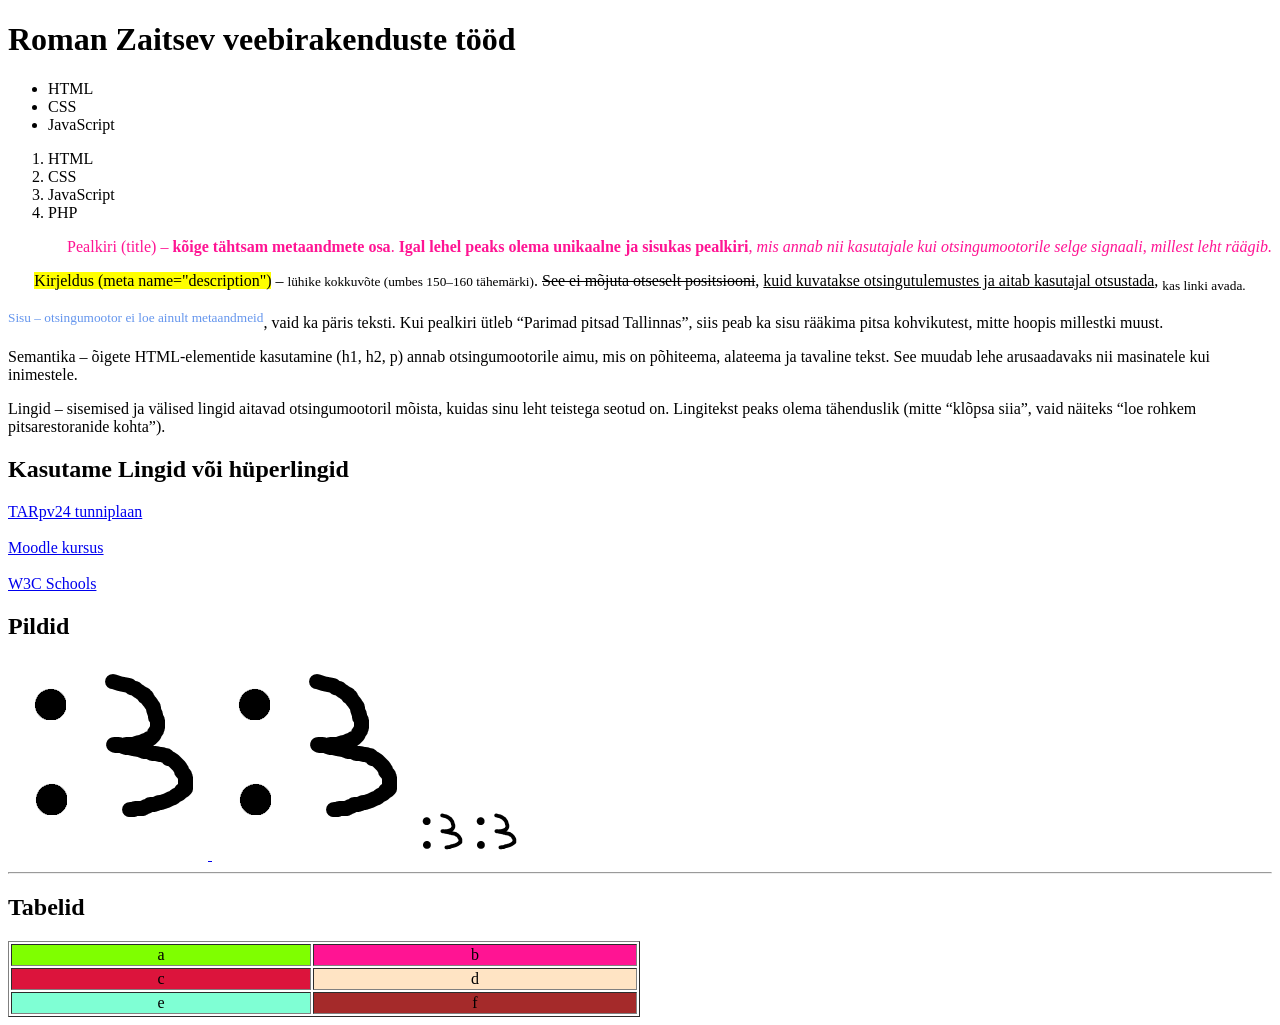
==== index.html @ 5f7e8b22 "Add files via upload" ====
<!DOCTYPE html>
<html lang="et">
<head>
    <meta charset="UTF-8">
    <title>Roman Zaitsev veebirakenduste tööd</title>
    <meta name="description" content="Õpime veebitehnoloogiat">
    <meta name="author" content="Roman Zaitsev">
    <meta name="viewport" content="width=device-width, initial-scale=1.0">
    <!--<meta name="robots" content="noindex, nofollow">-->
    <link rel="icon" type="image/png" href="apple-touch-icon.png">
    <link rel="apple-touch-icon" sizes="192x192" href="apple-touch-icon.png">
    <link rel="icon" type="image/png" sizes="32x32" href="favicon-32x32.png">
    <link rel="icon" type="image/png" sizes="16x16" href="favicon-16x16.png">
    <link rel="manifest" href="site.webmanifest">
    <meta name="twitter:card" content="summary_large_image">
    <meta name="twitter:title" content="Näidete veeb">
    <meta name="twitter:description" content="Õpime HTML metaandmeid.">
    <meta name="twitter:image" content="https://www.naited.ee/banner.jpg">
</head>
<body>
<h1>Roman Zaitsev veebirakenduste tööd</h1>

<ul>
    <li>HTML</li>
    <li>CSS</li>
    <li>JavaScript</li>
</ul>

<ol>
    <li>HTML</li>
    <li>CSS</li>
    <li>JavaScript</li>
    <li>PHP</li>
</ol>

<p style="text-align:right; color:#ff1493;">
    Pealkiri (title) – <b>kõige tähtsam metaandmete osa</b>. <strong>Igal lehel peaks olema unikaalne ja sisukas pealkiri</strong>, <i>mis annab nii kasutajale kui otsingumootorile selge signaali</i>, <em>millest leht räägib.</em>
</p>

<p style="text-align:center;">
    <mark>Kirjeldus (meta name="description")</mark> – <small>lühike kokkuvõte (umbes 150–160 tähemärki)</small>. <del>See ei mõjuta otseselt positsiooni</del>, <ins>kuid kuvatakse otsingutulemustes ja aitab kasutajal otsustada</ins>, <sub>kas linki avada.</sub>
</p>

<p>
    <sup style="color:#6495ed;">Sisu – otsingumootor ei loe ainult metaandmeid</sup>, vaid ka päris teksti. Kui pealkiri ütleb “Parimad pitsad Tallinnas”, siis peab ka sisu rääkima pitsa kohvikutest, mitte hoopis millestki muust.
</p>

<p>Semantika – õigete HTML-elementide kasutamine (h1, h2, p) annab otsingumootorile aimu, mis on põhiteema, alateema ja tavaline tekst. See muudab lehe arusaadavaks nii masinatele kui inimestele.</p>

<p>Lingid – sisemised ja välised lingid aitavad otsingumootoril mõista, kuidas sinu leht teistega seotud on. Lingitekst peaks olema tähenduslik (mitte “klõpsa siia”, vaid näiteks “loe rohkem pitsarestoranide kohta”).</p>

<h2>Kasutame Lingid või hüperlingid</h2>
<a href="https://thk.edupage.org/timetable/view.php?fullscreen=1" target="_blank">TARpv24 tunniplaan</a><br><br>
<a href="https://moodle.edu.ee/course/view.php?id=13013&section=1" target="_blank">Moodle kursus</a><br><br>
<a href="https://www.w3schools.com/" target="_blank">W3C Schools</a>

<h2>Pildid</h2>
<a href="coolface.png" target="_blank">
    <img src="coolface.png" alt="See on Memchik" >
</a>
<img src="coolface.png" alt="See on Memchik" >
<img src="coolface.png" alt="See on Memchik" width="50">
<img src="coolface.png" alt="See on Memchik" width="50">

<hr>

<h2>Tabelid</h2>
<table border="1" width="50%">
    <tr>
        <td align="center" bgcolor="#7fff00">a</td>
        <td align="center" bgcolor="#ff1493">b</td>
    </tr>
    <tr>
        <td align="center" bgcolor="#dc143c">c</td>
        <td align="center" bgcolor="#ffe4c4">d</td>
    </tr>
    <tr>
        <td align="center" bgcolor="#7fffd4">e</td>
        <td align="center" bgcolor="#a52a2a">f</td>
    </tr>
</table>

</body>
</html>
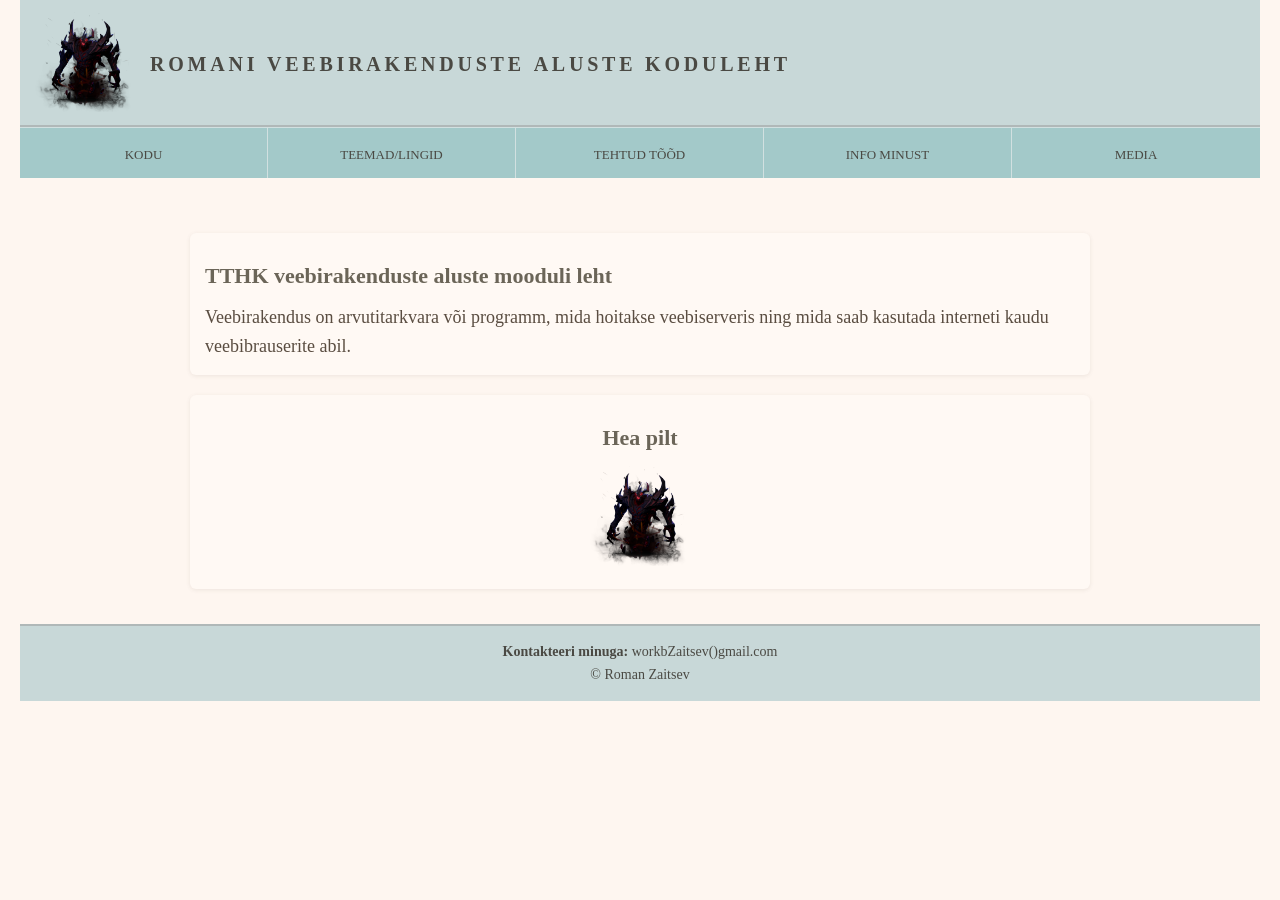
==== commit b300eda4: "Add files via upload" ====
--- a/index.html
+++ b/index.html
@@ -1,84 +1,55 @@
-<!DOCTYPE html>
-<html lang="et">
-<head>
-    <meta charset="UTF-8">
-    <title>Roman Zaitsev veebirakenduste tööd</title>
-    <meta name="description" content="Õpime veebitehnoloogiat">
-    <meta name="author" content="Roman Zaitsev">
-    <meta name="viewport" content="width=device-width, initial-scale=1.0">
-    <!--<meta name="robots" content="noindex, nofollow">-->
-    <link rel="icon" type="image/png" href="apple-touch-icon.png">
-    <link rel="apple-touch-icon" sizes="192x192" href="apple-touch-icon.png">
-    <link rel="icon" type="image/png" sizes="32x32" href="favicon-32x32.png">
-    <link rel="icon" type="image/png" sizes="16x16" href="favicon-16x16.png">
-    <link rel="manifest" href="site.webmanifest">
-    <meta name="twitter:card" content="summary_large_image">
-    <meta name="twitter:title" content="Näidete veeb">
-    <meta name="twitter:description" content="Õpime HTML metaandmeid.">
-    <meta name="twitter:image" content="https://www.naited.ee/banner.jpg">
-</head>
-<body>
-<h1>Roman Zaitsev veebirakenduste tööd</h1>
-
-<ul>
-    <li>HTML</li>
-    <li>CSS</li>
-    <li>JavaScript</li>
-</ul>
-
-<ol>
-    <li>HTML</li>
-    <li>CSS</li>
-    <li>JavaScript</li>
-    <li>PHP</li>
-</ol>
-
-<p style="text-align:right; color:#ff1493;">
-    Pealkiri (title) – <b>kõige tähtsam metaandmete osa</b>. <strong>Igal lehel peaks olema unikaalne ja sisukas pealkiri</strong>, <i>mis annab nii kasutajale kui otsingumootorile selge signaali</i>, <em>millest leht räägib.</em>
-</p>
-
-<p style="text-align:center;">
-    <mark>Kirjeldus (meta name="description")</mark> – <small>lühike kokkuvõte (umbes 150–160 tähemärki)</small>. <del>See ei mõjuta otseselt positsiooni</del>, <ins>kuid kuvatakse otsingutulemustes ja aitab kasutajal otsustada</ins>, <sub>kas linki avada.</sub>
-</p>
-
-<p>
-    <sup style="color:#6495ed;">Sisu – otsingumootor ei loe ainult metaandmeid</sup>, vaid ka päris teksti. Kui pealkiri ütleb “Parimad pitsad Tallinnas”, siis peab ka sisu rääkima pitsa kohvikutest, mitte hoopis millestki muust.
-</p>
-
-<p>Semantika – õigete HTML-elementide kasutamine (h1, h2, p) annab otsingumootorile aimu, mis on põhiteema, alateema ja tavaline tekst. See muudab lehe arusaadavaks nii masinatele kui inimestele.</p>
-
-<p>Lingid – sisemised ja välised lingid aitavad otsingumootoril mõista, kuidas sinu leht teistega seotud on. Lingitekst peaks olema tähenduslik (mitte “klõpsa siia”, vaid näiteks “loe rohkem pitsarestoranide kohta”).</p>
-
-<h2>Kasutame Lingid või hüperlingid</h2>
-<a href="https://thk.edupage.org/timetable/view.php?fullscreen=1" target="_blank">TARpv24 tunniplaan</a><br><br>
-<a href="https://moodle.edu.ee/course/view.php?id=13013&section=1" target="_blank">Moodle kursus</a><br><br>
-<a href="https://www.w3schools.com/" target="_blank">W3C Schools</a>
-
-<h2>Pildid</h2>
-<a href="coolface.png" target="_blank">
-    <img src="coolface.png" alt="See on Memchik" >
-</a>
-<img src="coolface.png" alt="See on Memchik" >
-<img src="coolface.png" alt="See on Memchik" width="50">
-<img src="coolface.png" alt="See on Memchik" width="50">
-
-<hr>
-
-<h2>Tabelid</h2>
-<table border="1" width="50%">
-    <tr>
-        <td align="center" bgcolor="#7fff00">a</td>
-        <td align="center" bgcolor="#ff1493">b</td>
-    </tr>
-    <tr>
-        <td align="center" bgcolor="#dc143c">c</td>
-        <td align="center" bgcolor="#ffe4c4">d</td>
-    </tr>
-    <tr>
-        <td align="center" bgcolor="#7fffd4">e</td>
-        <td align="center" bgcolor="#a52a2a">f</td>
-    </tr>
-</table>
-
-</body>
-</html>
+<!DOCTYPE html> <!-- html5 on deklareeritud-->
+<html lang="et">
+<head>
+    <meta charset="UTF-8">
+    <title>Romani veebirakenduste kodu leht</title>
+    <link rel="stylesheet" href="style.css">
+</head>
+<body>
+<!--päis -> header-> шапка -->
+<header>
+    <h1>Romani veebirakenduste aluste koduleht</h1>
+</header>
+<!-- navigeerimis menüü-->
+<nav>
+    <ul>
+        <li>
+            <a href="#">Kodu</a>
+        </li>
+        <li>
+            <a href="teemad_lingid.html">Teemad/Lingid</a>
+        </li>
+
+        <li>
+            <a href="tood.html">Tehtud tõõd</a>
+
+        </li>
+        <li>
+            <a href="mina.html">Info minust</a>
+        </li>
+        <li>
+            <a href="media.html">Media</a>
+        </li>
+    </ul>
+</nav>
+<!--main-sisu-->
+<main>
+    <section id="Osa1">
+        <h2>TTHK veebirakenduste aluste mooduli leht</h2>
+        <div>
+            Veebirakendus on arvutitarkvara või programm, mida hoitakse veebiserveris ning mida saab kasutada interneti kaudu veebibrauserite abil.</div>
+    </section>
+    <section id="Osa2">
+        <h2>Hea pilt</h2>
+        <img src="nevermore.png" alt=""><br>
+
+    </section>
+</main>
+<!--jalus - подвал -->
+<footer>
+    <strong>Kontakteeri minuga:</strong>
+    workbZaitsev()gmail.com<br>
+    &copy; Roman Zaitsev
+</footer>
+</body>
+</html>
--- a/style.css
+++ b/style.css
@@ -0,0 +1,138 @@
+/* Общие стили */
+body {
+    background: #fef6f0; /* очень светлый пастельный беж */
+    color: #5a4d41; /* тёмно-коричневый, мягкий для текста */
+    font-family: "Georgia", serif;
+    margin: 0;
+    padding: 0 20px;
+    line-height: 1.6;
+}
+
+img {
+    width: 100px;
+    height: 100px;
+    object-fit: cover;
+    border-radius: 8px;
+}
+
+main {
+    max-width: 900px;
+    margin: 20px auto;
+    padding: 15px;
+    font-size: 18px;
+}
+
+/* Шапка */
+header {
+    background: #c8d8d8 url("nevermore.png") no-repeat 15px center; /* пастельный голубовато-серый */
+    background-size: 100px 100px;
+    color: #4a4943; /* мягкий тёмно-серый */
+    letter-spacing: 0.1cm;
+    padding: 40px 20px 40px 130px;
+    font-variant: all-petite-caps;
+    font-size: 16pt;
+    border-bottom: 2px solid #b0b8b8;
+}
+
+header h1 {
+    margin: 0;
+}
+
+/* Навигация */
+nav {
+    background: #a3c9c9; /* мягкий пастельный голубой */
+    border-top: 1px solid #d1e0e0;
+}
+
+nav ul {
+    list-style: none;
+    margin: 0;
+    padding: 0;
+    display: flex;
+}
+
+nav ul li {
+    flex: 1;
+    text-align: center;
+}
+
+nav ul li a {
+    display: block;
+    padding: 10px;
+    color: #4a4943;
+    text-decoration: none;
+    font-variant: all-petite-caps;
+    font-size: 14pt;
+    border-right: 1px solid #d1e0e0;
+    transition: background-color 0.3s ease, color 0.3s ease;
+}
+
+nav ul li:last-child a {
+    border-right: none;
+}
+
+nav ul li a:hover {
+    background: #d6e6e6;
+    color: #2e2c26;
+}
+
+/* Контент */
+section {
+    background: #fff9f4; /* очень светлый пастельный кремовый */
+    color: #5a4d41;
+    padding: 15px;
+    margin-top: 20px;
+    border-radius: 6px;
+    box-shadow: 0 1px 4px rgba(90,77,65,0.1);
+}
+
+section#Osa2 {
+    text-align: center;
+    padding: 15px;
+}
+
+/* Заголовки */
+h1 {
+    font-size: 28px;
+    color: #4a4943;
+    margin-bottom: 10px;
+}
+
+h2 {
+    color: #6b6558;
+    font-size: 22px;
+    margin: 10px 0;
+}
+
+/* Блоки тем */
+#Teemad, #Lingid {
+    margin-top: 20px;
+}
+
+#Teemad h2, #Lingid h2 {
+    font-size: 20px;
+}
+
+#Teemad ul, #Lingid ul {
+    list-style: none;
+    margin: 0;
+    padding-left: 12px;
+    border-left: 3px solid #a3c9c9;
+}
+
+#Teemad ul li, #Lingid ul li {
+    margin-bottom: 8px;
+    font-size: 16pt;
+    font-variant: all-petite-caps;
+}
+
+/* Подвал */
+footer {
+    background-color: #c8d8d8;
+    color: #4a4943;
+    padding: 15px;
+    text-align: center;
+    margin-top: 20px;
+    font-size: 14px;
+    border-top: 2px solid #b0b8b8;
+}
